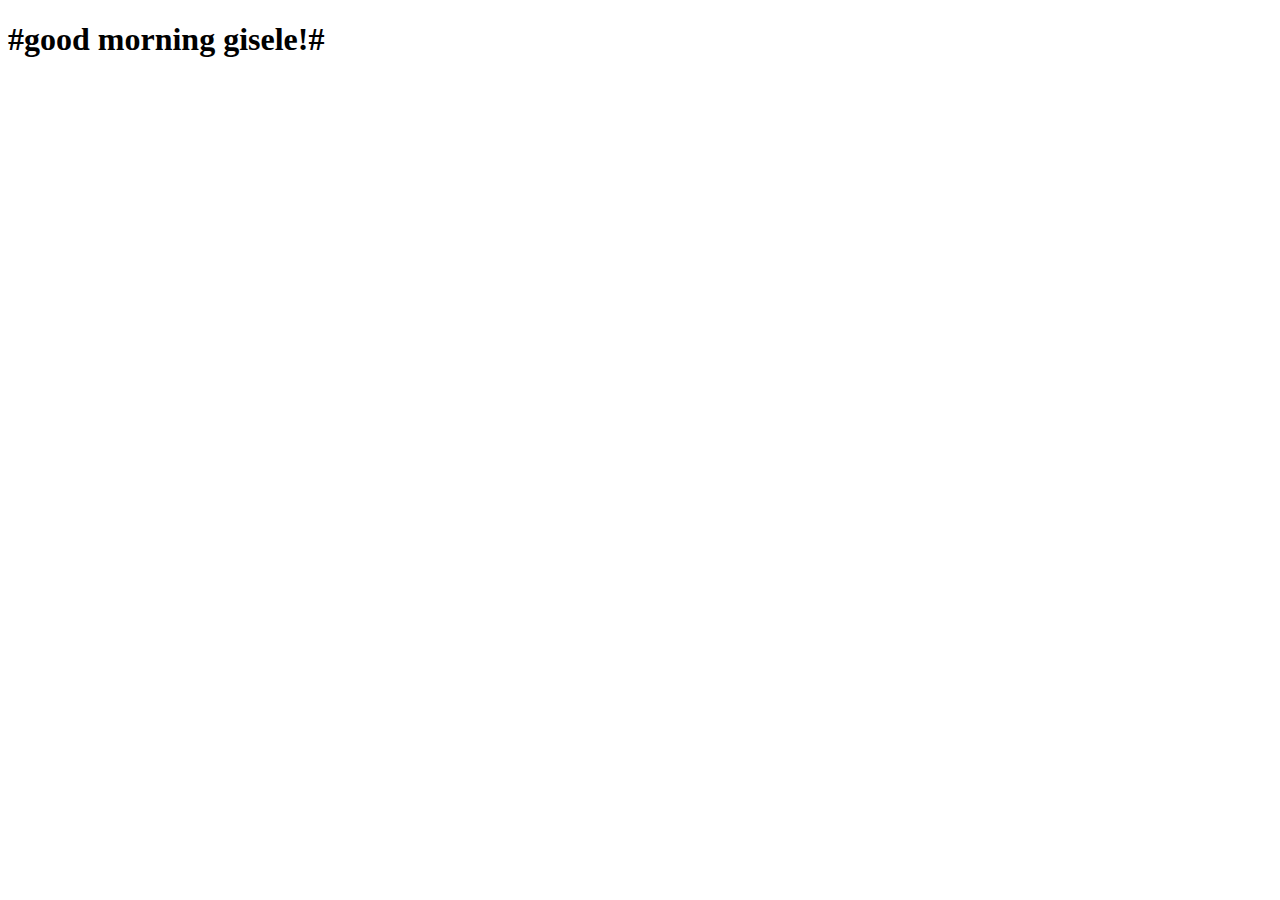
==== index.html @ a2c981e2 "day3 few  of  css in js" ====
<!DOCTYPE html>
<html lang="en">
<head>
    <meta charset="UTF-8">
    <meta http-equiv="X-UA-Compatible" content="IE=edge">
    <meta name="viewport" content="width=device-width, initial-scale=1.0">
    <title>Document</title>
</head>
<body>
    <h1 onclick="makeGreen()">#good morning gisele!#</h1>

    <script>
        // console.log('loading!');
        // const h1 = document.querySelector('h1');
        // console.log(h1.textContent);
        // // console.assert(document.querySelector('h2'), 'h2 not found');
        // const singer = [
        //     {
        //         first :'vava',
        //         last: 'magritte'},
        //     {
        //         first :'oli',
        //         last :'chris'
        //      },
        //     {
        //         first :'gigi',
        //         last :'dodo',
        //     }
        // ];
        // console.table(singer);
        // setTimeout(() =>{
        //     h1.textContent = 'hello, console!';
        //     console .log(h1.textContent);
        // }, 3000);
            const dogs= [{
                name: 'bobo', age : 4
            },
        {
            name :'dodo', age: 5
        },
        {
            name :'dede',age: 7
        }
    ];
    function makeGreen() {
        const h1 = document.querySelector('h1');
        h1.style.color = '#000fff';
        h1.style.fontSize = '50px';
        h1.style.alignContent ='center';
        
    }
    console. log('hello there',(e))
   </script>
</body>
</html>
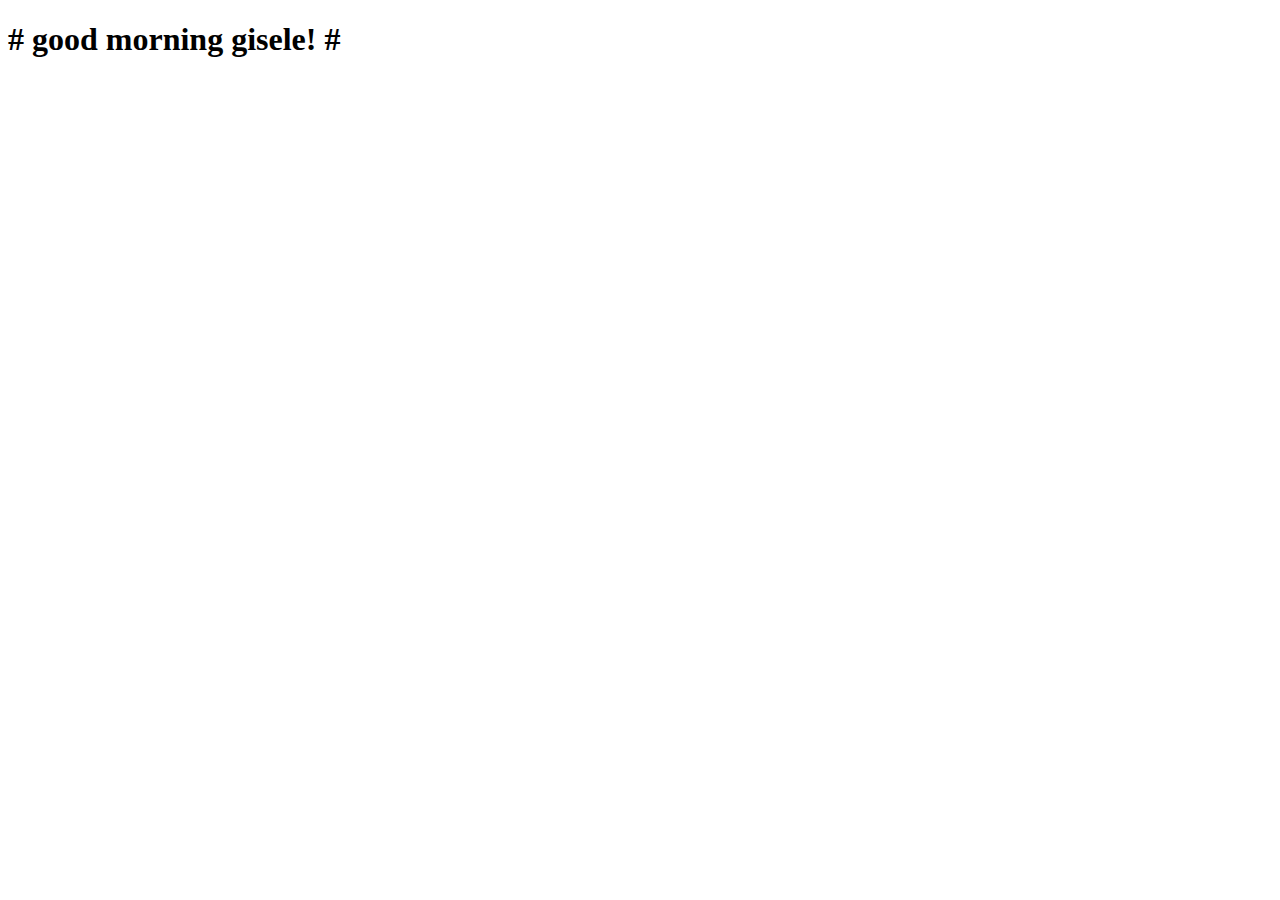
==== commit 3369efe8: "day4 with functions" ====
--- a/index.html
+++ b/index.html
@@ -7,7 +7,7 @@
     <title>Document</title>
 </head>
 <body>
-    <h1 onclick="makeGreen()">#good morning gisele!#</h1>
+    <h1 onclick="makeGreen()"># good morning gisele! #</h1>
 
     <script>
         // console.log('loading!');
@@ -50,6 +50,21 @@
         
     }
     console. log('hello there',(e))
+    makeGreen ();
+    // ,pop is used to remove the last array index
+    const rem= dogs.pop();
+    console.log(rem);
+    //and we use push( ) to add index in array
+
+    //functionssss
+    function sumFunction(a,b) {
+        console.log(a+b);
+        
+    }
+    sumFunction(7+3);
+
+    function timesFive
+
    </script>
 </body>
 </html>